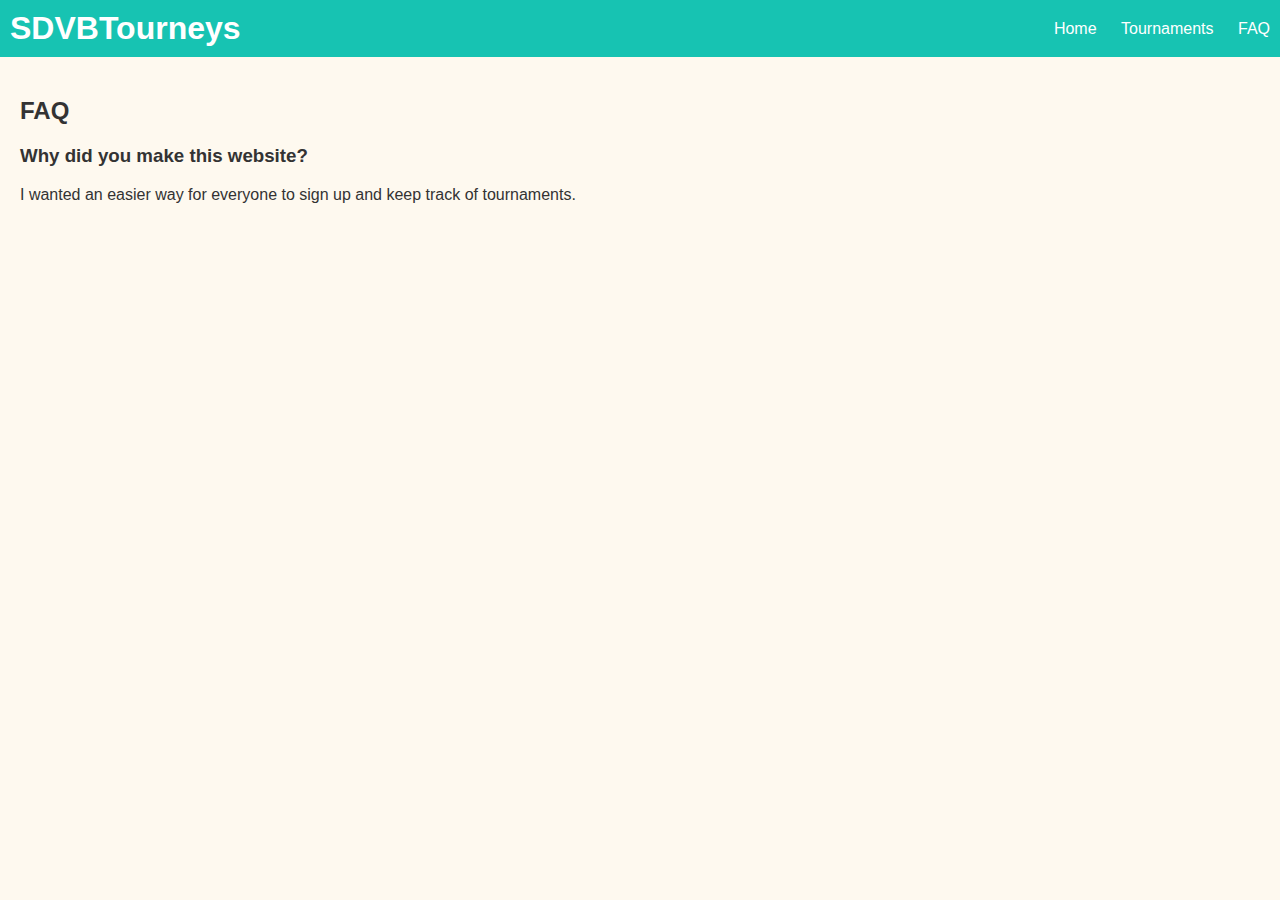
==== faq.html @ e57706ea "Added basic site layout with home tournaments and faq" ====
<!DOCTYPE html>
<html lang="en">
<head>
    <meta charset="UTF-8">
    <meta name="viewport" content="width=device-width, initial-scale=1.0">
    <title>SDVBTourneys - FAQ</title>
    <link rel="stylesheet" href="styles.css">
</head>
<body>
    <nav>
        <h1><a href="index.html">SDVBTourneys</a></h1>
        <ul>
            <li><a href="index.html">Home</a></li>
            <li><a href="tournaments.html">Tournaments</a></li>
            <li><a href="faq.html">FAQ</a></li>
        </ul>
    </nav>

    <main>
        <section id="faq">
            <h2>FAQ</h2>
            <div class="question">
                <h3>Why did you make this website?</h3>
                <p>I wanted an easier way for everyone to sign up and keep track of tournaments.</p>
            </div>
        </section>
    </main>
</body>
</html>
---- styles.css ----
/* Global styles */
body {
    font-family: Arial, sans-serif;
    margin: 0;
    padding: 0;
    background-color: #fef9ef; /* Light cream */
    color: #333; /* Dark gray */
}

main {
    padding: 20px;
}

/* Navigation bar */
nav {
    background-color: #17c3b2; /* Blue */
    color: #fff; /* White */
    padding: 10px;
    display: flex;
    justify-content: space-between;
    align-items: center;
}

nav a:link,
nav a:visited {
    color: #fff; /* Set the default link color */
    text-decoration: none; /* Remove underline */
}

nav a:hover,
nav a:active {
    text-decoration: underline; /* Add underline on hover and active states if desired */
}

nav h1 {
    margin: 0;
}

nav ul {
    list-style-type: none;
    margin: 0;
    padding: 0;
}

nav ul li {
    display: inline;
    margin-left: 20px;
}

nav ul li a {
    text-decoration: none;
    color: #fff; /* White */
}

nav ul li a:hover {
    text-decoration: underline;
}

/* FAQ Page */
#faq .question {
    margin-bottom: 20px;
}

/* Color Palette */
:root {
    --primary-color: #227c9d; /* Blue */
    --secondary-color: #17c3b2; /* Teal */
    --accent-color: #ffcb77; /* Peach */
    --background-color: #fef9ef; /* Light cream */
    --highlight-color: #fe6d73; /* Salmon */
}

/* Tournaments Page */
#previous-tournaments {
    margin-top: 20px;
}

.tournament {
    border: 1px solid #333; /* Dark gray */
    border-radius: 5px;
    margin-bottom: 20px;
    background-color: var(--primary-color); /* FFCB77 color */
}

.tournament h3 {
    color: var(--background-color); /* Blue */
}

.tournament p {
    margin: 10px 0;
}

.tournament img {
    max-width: 100%;
    border-radius: 5px;
    max-height: 200px; /* Adjust the maximum height as needed */
}

.tournament .enlarged-image {
    display: none;
    position: fixed;
    top: 0;
    left: 0;
    width: 100%;
    height: 100%;
    background-color: rgba(0, 0, 0, 0.8);
    z-index: 9999;
    justify-content: center;
    align-items: center;
}

.tournament .enlarged {
    max-width: 90%;
    max-height: 90%;
    border-radius: 5px;
}

.tournament .thumbnail {
    cursor: pointer;
}

.tournament a {
    color: var(--highlight-color); /* Salmon */
    margin-bottom: 10px; /* Add space between tournament results link and images */
    text-decoration: none;
}

.tournament a:hover {
    text-decoration: underline;
}

.tournament-details {
    display: none;
    padding: 10px;
    background-color: var(--background-color);
}

.tournament .collapsible {
    cursor: pointer;
    text-decoration: underline;
}

/* Tournaments Page */
#upcoming-tournaments {
    margin-top: 20px;
}

.tournament-upcoming {
    border: 1px solid #333; /* Dark gray */
    border-radius: 5px;
    margin-bottom: 20px;
    padding-left: 20px;
    padding-bottom: 20px;
    background-color: #FEEFD4;
}

.tournament-upcoming h3 {
    color: var(--primary-color); /* Blue */
}

.tournament-upcoming p {
    margin: 10px 0;
}

.tournament-upcoming img {
    max-width: 100%;
    border-radius: 5px;
}

.tournament-upcoming a {
    color: var(--highlight-color); /* Salmon */
    text-decoration: none;
}

.tournament-upcoming a:hover {
    text-decoration: underline;
}
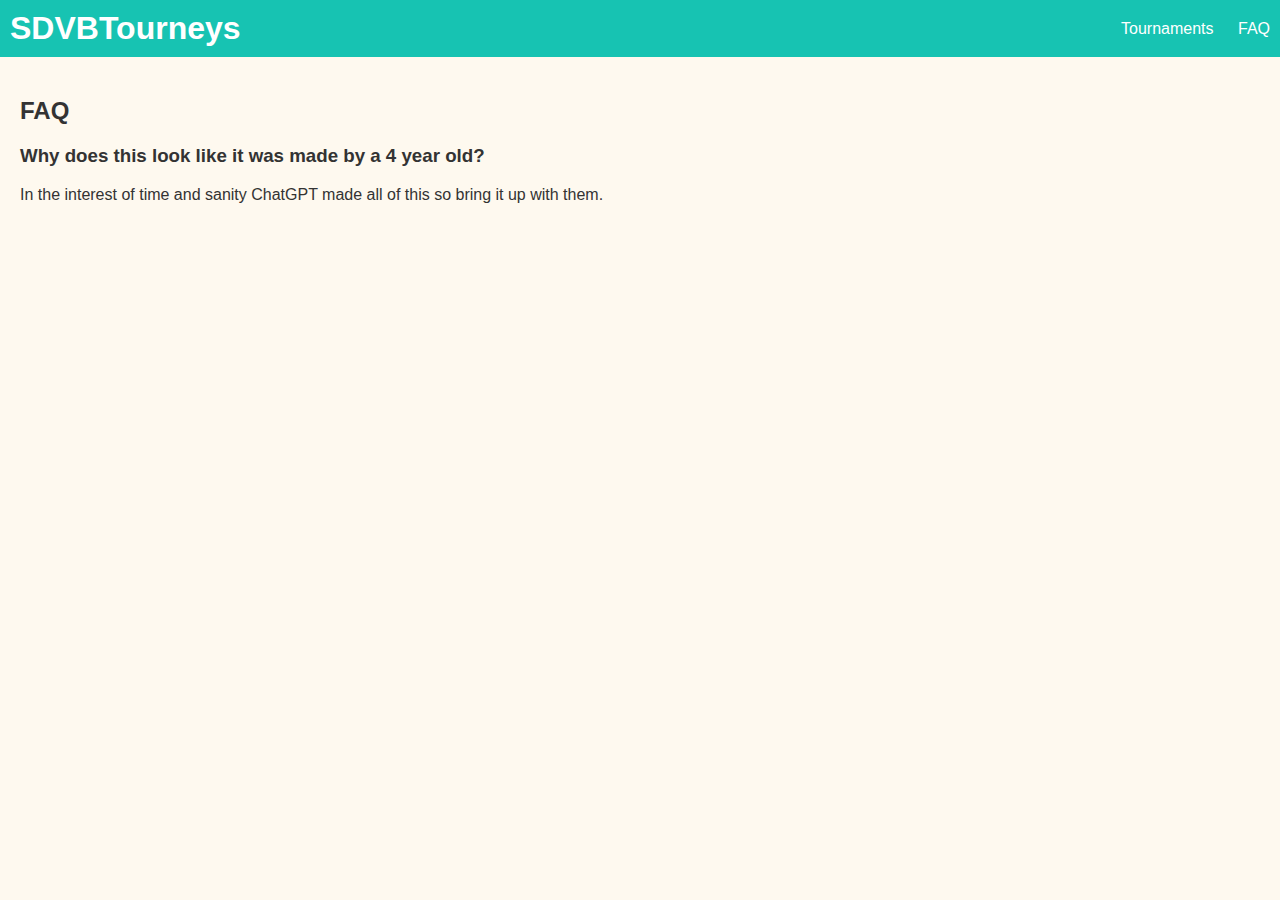
==== commit d0b99393: "added a footer" ====
--- a/faq.html
+++ b/faq.html
@@ -10,7 +10,6 @@
     <nav>
         <h1><a href="index.html">SDVBTourneys</a></h1>
         <ul>
-            <li><a href="index.html">Home</a></li>
             <li><a href="tournaments.html">Tournaments</a></li>
             <li><a href="faq.html">FAQ</a></li>
         </ul>
@@ -20,8 +19,8 @@
         <section id="faq">
             <h2>FAQ</h2>
             <div class="question">
-                <h3>Why did you make this website?</h3>
-                <p>I wanted an easier way for everyone to sign up and keep track of tournaments.</p>
+                <h3>Why does this look like it was made by a 4 year old?</h3>
+                <p>In the interest of time and sanity ChatGPT made all of this so bring it up with them.</p>
             </div>
         </section>
     </main>
--- a/styles.css
+++ b/styles.css
@@ -174,4 +174,43 @@
 
 .tournament-upcoming a:hover {
     text-decoration: underline;
+}
+
+/* footer */
+footer {
+    position: fixed;
+    bottom: 0;
+    left: 0;
+    width: 100%;
+    background-color: #333; /* Background color for the footer */
+    color: #fff; /* Text color for the footer */
+    padding: 20px; /* Padding for the footer content */
+    text-align: center; /* Center-align the content */
+}
+
+footer nav {
+    background-color: #333; /* Match footer background color */
+}
+
+footer nav ul {
+    list-style-type: none; /* Remove list bullet points */
+    padding: 0; /* Remove default padding */
+}
+
+footer nav ul li {
+    display: inline;
+    margin-right: 20px; /* Add space between footer links */
+}
+
+footer nav ul li a {
+    color: #fff; /* Link color */
+    text-decoration: none; /* Remove underline */
+}
+
+footer p {
+    margin-top: 10px; /* Add space between links and contact note */
+}
+
+footer p a {
+    color: #888; /* Set the color to grey */
 }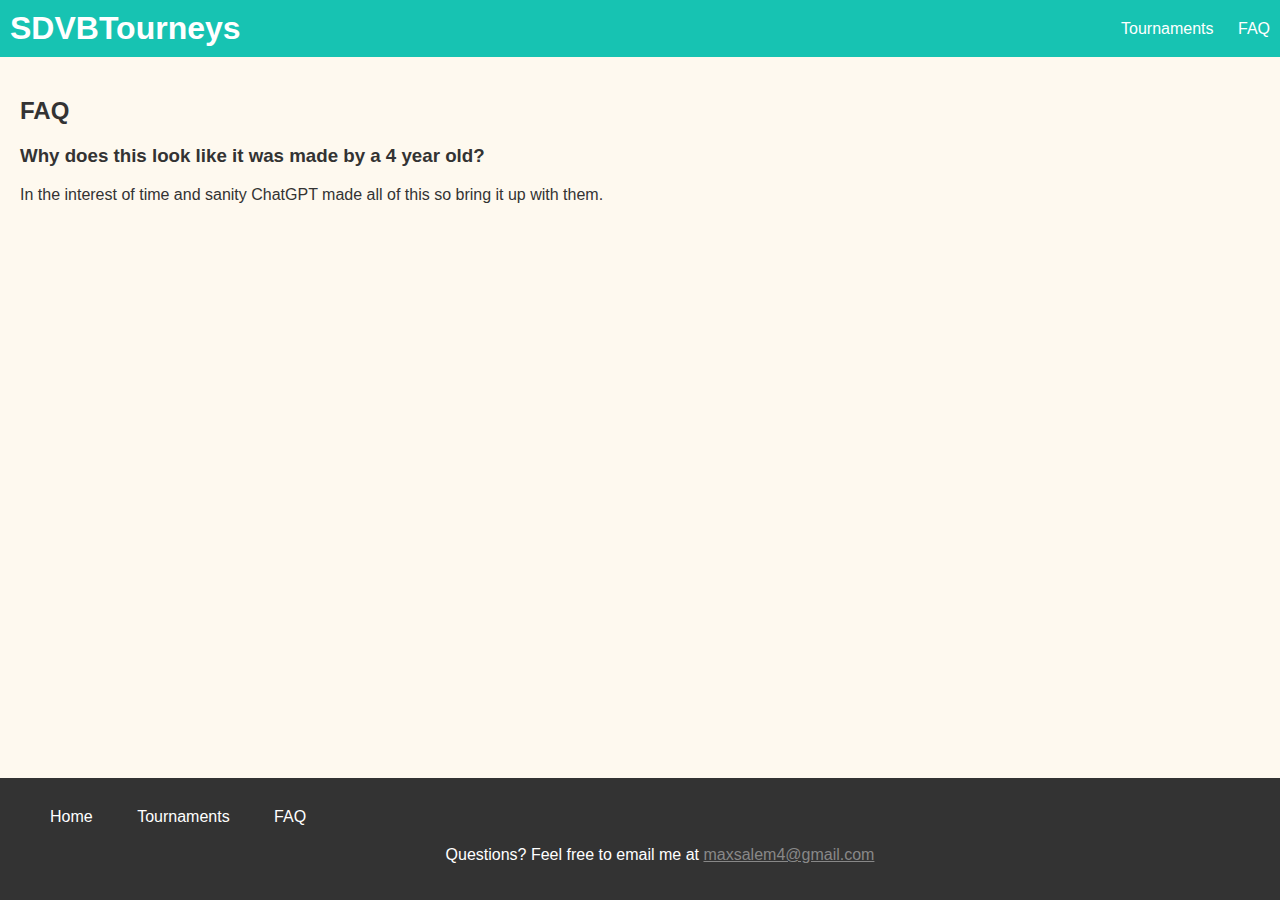
==== commit 0b853a13: "added footer to all pages and some current tourney info" ====
--- a/faq.html
+++ b/faq.html
@@ -24,5 +24,17 @@
             </div>
         </section>
     </main>
+
+    <footer>
+    <nav>
+        <ul>
+            <li><a href="index.html">Home</a></li>
+            <li><a href="tournaments.html">Tournaments</a></li>
+            <li><a href="faq.html">FAQ</a></li>
+        </ul>
+    </nav>
+    <p>Questions? Feel free to email me at <a href="mailto:maxsalem4@gmail.com">maxsalem4@gmail.com</a></p>
+    </footer>
+
 </body>
 </html>